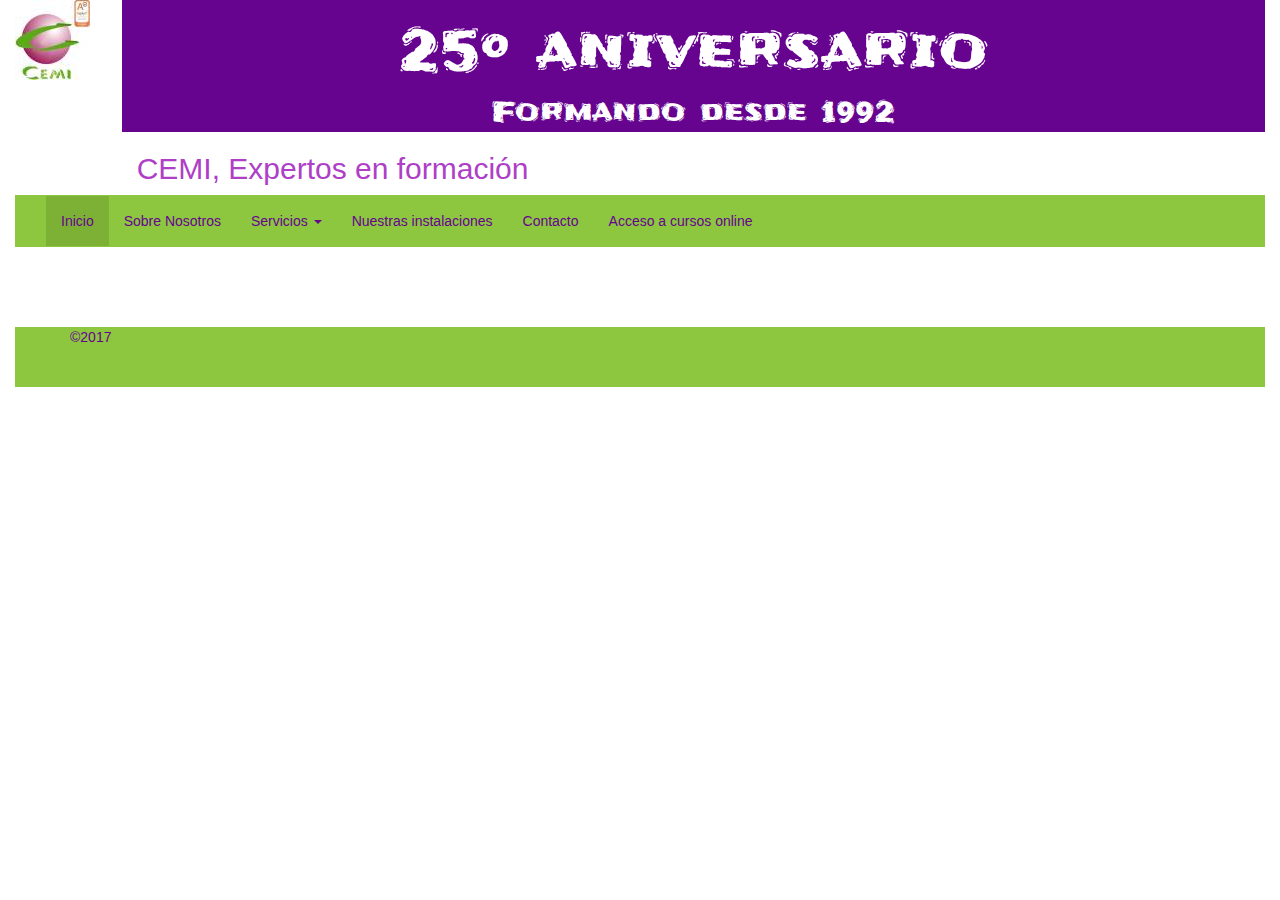
==== index.html @ 69d76417 "no message" ====
<!DOCTYPE html>
<html lang="en">
<!--======================================================================
Página creada por : Maria Antonia Martínez García
Fecha: 12/05/2017
Versión : v1.0
Evaluación del módulo UF1304. Contiene los puntos solicitados en el apartado P2.
==========================================================================-->
	<head>
		<meta charset="UTF-8">
		<title>CEMI Miranda</title>
  	<meta charset="UTF-8">
  	<meta name="author" content="MAMG">
  	<meta name="keywords" content:="cemi,formacion,profesional">
    <meta name="viewport" content="width=device-width, initial-scale=1.0">
    <!-- Incluimos una hoja de estilos para resetear valores de las propiedades -->
    <link rel="stylesheet" href="css/bootstrap.min.css">
    <!-- Una hoja de estilos para personalizar algunos atributos -->
    <link rel="stylesheet" href="css/estilos.css">
    <link href="https://fonts.googleapis.com/css?family=Frijole" rel="stylesheet">
  </head>
</head>
<body>
	<div class="container-fluid">
		<div class="row">
			<div class="col-md-1">
				<img src="img/logo.jpg" alt="Logo Cemi">
			</div>
			<div class="col-md-11">
				<div class="container-fluid">
					<div class="row">
						<div class="col-md-12 aniversario">
							<h1 class="aniversario">25º aniversario</h1>
							Formando desde 1992
						</div>
					</div>
					<div class="row">
						<div class="col-md-12">
							<h2>CEMI, Expertos en formación</h2>
						</div>
					</div>
				</div>
			</div>
		</div>
<!-- BARRA DE MENÚ-->
	<nav class="navbar navbar-custom">
	  <div class="container-fluid">
	    <!-- Brand and toggle get grouped for better mobile display -->
	    <div class="navbar-header">
	      <button type="button" class="navbar-toggle collapsed" data-toggle="collapse" data-target="#bs-example-navbar-collapse-1" aria-expanded="false">
	        <span class="sr-only">Toggle navigation</span>
	        <span class="icon-bar"></span>
	        <span class="icon-bar"></span>
	        <span class="icon-bar"></span>
	      </button>
	      <a class="navbar-brand" href="#"></a>
	    </div>
	    <!-- Collect the nav links, forms, and other content for toggling -->
	    <div class="collapse navbar-collapse" id="bs-example-navbar-collapse-1">
	      <ul class="nav navbar-nav">
	        <li class="active"><a href="#">Inicio <span class="sr-only">(current)</span></a></li>
	        <li><a href="nosotros.html">Sobre Nosotros</a></li>
	        <li class="dropdown">
          <a href="#" class="dropdown-toggle" data-toggle="dropdown" role="button" aria-haspopup="true" aria-expanded="false">Servicios <span class="caret"></span></a>
          <ul class="dropdown-menu">
            <li><a href="#">Clases de apoyo</a></li>
            <li><a href="#">Cursos</a></li>
            <li><a href="#">Formación para trabajadores</a></li>
            <li><a href="#">Formación para desempleados</a></li>
            <li><a href="#">Formación online</a></li>
          </ul>
        </li>
	        <li><a href="#">Nuestras instalaciones</a></li>
	        <li><a href="#">Contacto</a></li>
	        <li><a href="#">Acceso a cursos online</a></li>
	      </ul>
	    </div><!-- /.navbar-collapse -->
	  </div><!-- /.container-fluid -->
	</nav>
<!-- -->
<div id="push"></div>
<div id="footer">
    <div class="container">
      <p class="muted credit">&copy;2017</p>
    </div>
</div>
	</div>

<!-- -->
	<script type="text/javascript" src="js/jquery.min.js"></script>
  <script type="text/javascript" src="js/bootstrap.min.js"></script>
</body>
</html>
---- css/estilos.css ----
html,body {
	height: 100%;
}

/* Wrapper for page content to push down footer */
#wrap {
  min-height: 100%;
  height: auto !important;
  height: 100%;
  /* Negative indent footer by it's height */
  margin: 0 auto -60px;
}

.aniversario{
	font-family: 'Frijole', cursive;
	color: white;
	text-align:center;
	font-size: 2em;
/* 	background-color: #8DC63F; */
	background-color:#66038F; /*morado*/
}
h2{
	color:#AE3FC6;
}
/* cambiar el color de fondo a la barra */
nav.navbar {
  background-color: #8DC63F;
  border-color: #8DC63F;
  border-radius:0;
}

.navbar-custom .navbar-nav > li > a {
    color:#66038F; /*morado*/
}
.navbar-custom .navbar-toggle .icon-bar {
    background-color:#66038F;
}

li.active>a{
	background-color:#7db135;
}
.dropdown-menu {
	background-color: #aed676;
}
.dropdown-menu  > li > a{
	color:#66038F; /*morado*/
}

/* Set the fixed height of the footer here */
#push, #footer {
  height: 60px;
}
#footer {
  background-color: #8DC63F;
  color:#66038F;
 }
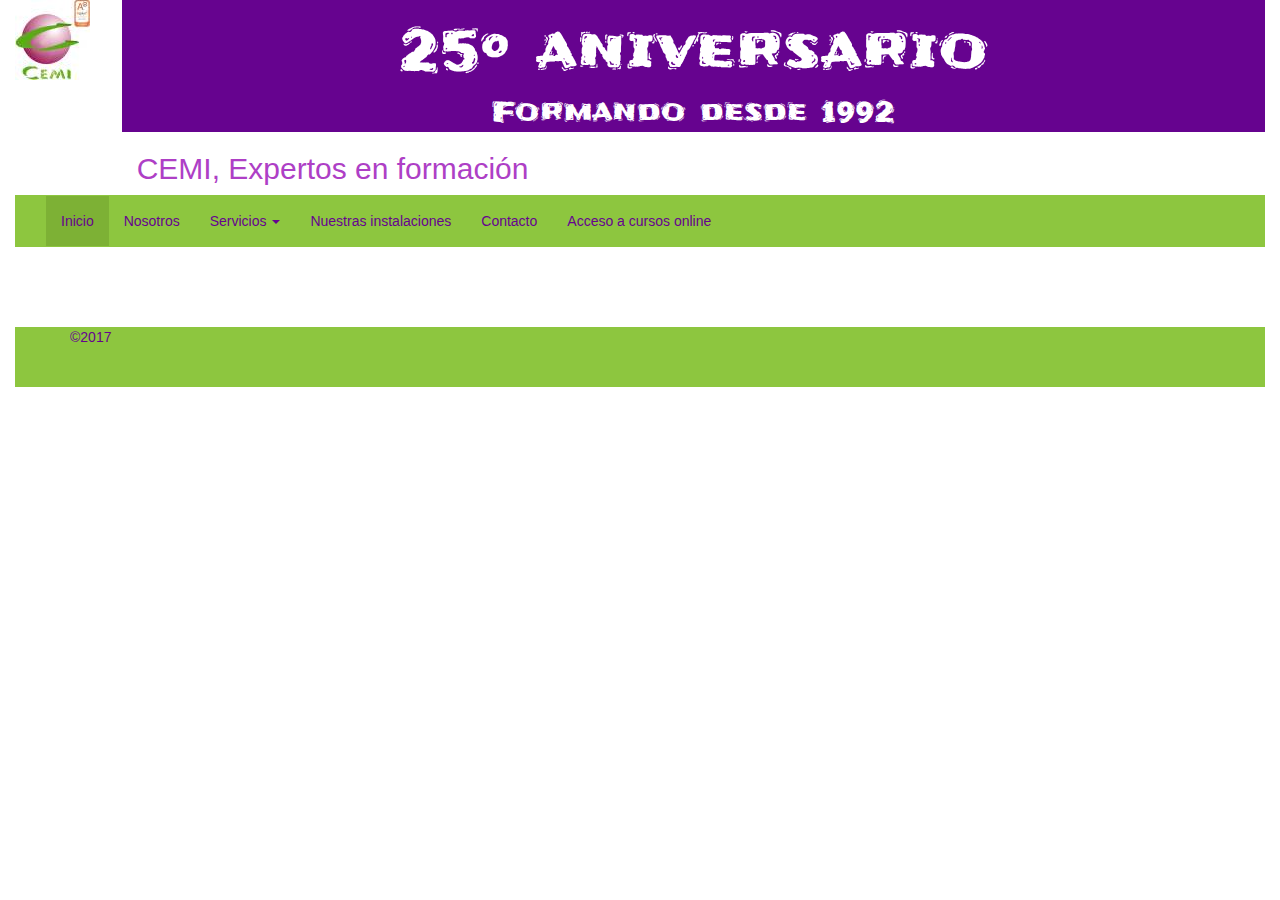
==== commit 3ed7b1cd: "Añadida la página Nosotros." ====
--- a/index.html
+++ b/index.html
@@ -1,10 +1,9 @@
 <!DOCTYPE html>
 <html lang="en">
 <!--======================================================================
-Página creada por : Maria Antonia Martínez García
+Autor: Maria Antonia Martínez García
 Fecha: 12/05/2017
 Versión : v1.0
-Evaluación del módulo UF1304. Contiene los puntos solicitados en el apartado P2.
 ==========================================================================-->
 	<head>
 		<meta charset="UTF-8">
@@ -21,7 +20,7 @@
   </head>
 </head>
 <body>
-	<div class="container-fluid">
+	<div class="container-fluid" id="pagina">
 		<div class="row">
 			<div class="col-md-1">
 				<img src="img/logo.jpg" alt="Logo Cemi">
@@ -59,7 +58,7 @@
 	    <div class="collapse navbar-collapse" id="bs-example-navbar-collapse-1">
 	      <ul class="nav navbar-nav">
 	        <li class="active"><a href="#">Inicio <span class="sr-only">(current)</span></a></li>
-	        <li><a href="nosotros.html">Sobre Nosotros</a></li>
+	        <li><a href="nosotros.html">Nosotros</a></li>
 	        <li class="dropdown">
           <a href="#" class="dropdown-toggle" data-toggle="dropdown" role="button" aria-haspopup="true" aria-expanded="false">Servicios <span class="caret"></span></a>
           <ul class="dropdown-menu">
@@ -78,6 +77,29 @@
 	  </div><!-- /.container-fluid -->
 	</nav>
 <!-- -->
+<!-- Carousel -->
+	<div id="carrusel" class="carousel slide" data-ride="carousel">
+    <!-- Indicators -->
+    <ol class="carousel-indicators">
+      <li data-target="#carrusel" data-slide-to="0" class="active"></li>
+      <li data-target="#carrusel" data-slide-to="1"></li>
+      <li data-target="#carrusel" data-slide-to="2"></li>
+    </ol>
+    <div class="carousel-inner" role="listbox" id="lista-fotos">
+
+    </div>
+    <a class="left carousel-control" href="#carrusel" role="button" data-slide="prev">
+      <span class="glyphicon glyphicon-chevron-left" aria-hidden="true"></span>
+      <span class="sr-only">Previous</span>
+    </a>
+    <a class="right carousel-control" href="#myCarousel" role="button" data-slide="next">
+      <span class="glyphicon glyphicon-chevron-right" aria-hidden="true"></span>
+      <span class="sr-only">Next</span>
+    </a>
+  </div><!-- /.carousel -->
+
+<!-- Carousel -->
+
 <div id="push"></div>
 <div id="footer">
     <div class="container">
@@ -89,5 +111,6 @@
 <!-- -->
 	<script type="text/javascript" src="js/jquery.min.js"></script>
   <script type="text/javascript" src="js/bootstrap.min.js"></script>
+  <script type="text/javascript" src="js/codigo.js"></script>
 </body>
 </html>--- a/css/estilos.css
+++ b/css/estilos.css
@@ -1,5 +1,9 @@
 html,body {
 	height: 100%;
+}
+
+#pagina{
+  height: 100%;
 }
 
 /* Wrapper for page content to push down footer */
@@ -53,4 +57,26 @@
 #footer {
   background-color: #8DC63F;
   color:#66038F;
- }+ }
+.carousel-caption>h1{
+	color: #8DC63F;
+}
+.carousel-indicators .active{
+	background-color: #8DC63F;
+}
+.breadcrumb > li >a{
+	color:#66038F ;
+}
+.thumbnail{
+	border-color:#8DC63F;
+}
+.thumbnail>div.caption{
+	text-align: justify;
+}
+.thumbnail>div.caption>h3{
+	color:#8DC63F;
+	text-align: center;
+}
+.text-primary{
+	color:#8DC63F;
+}